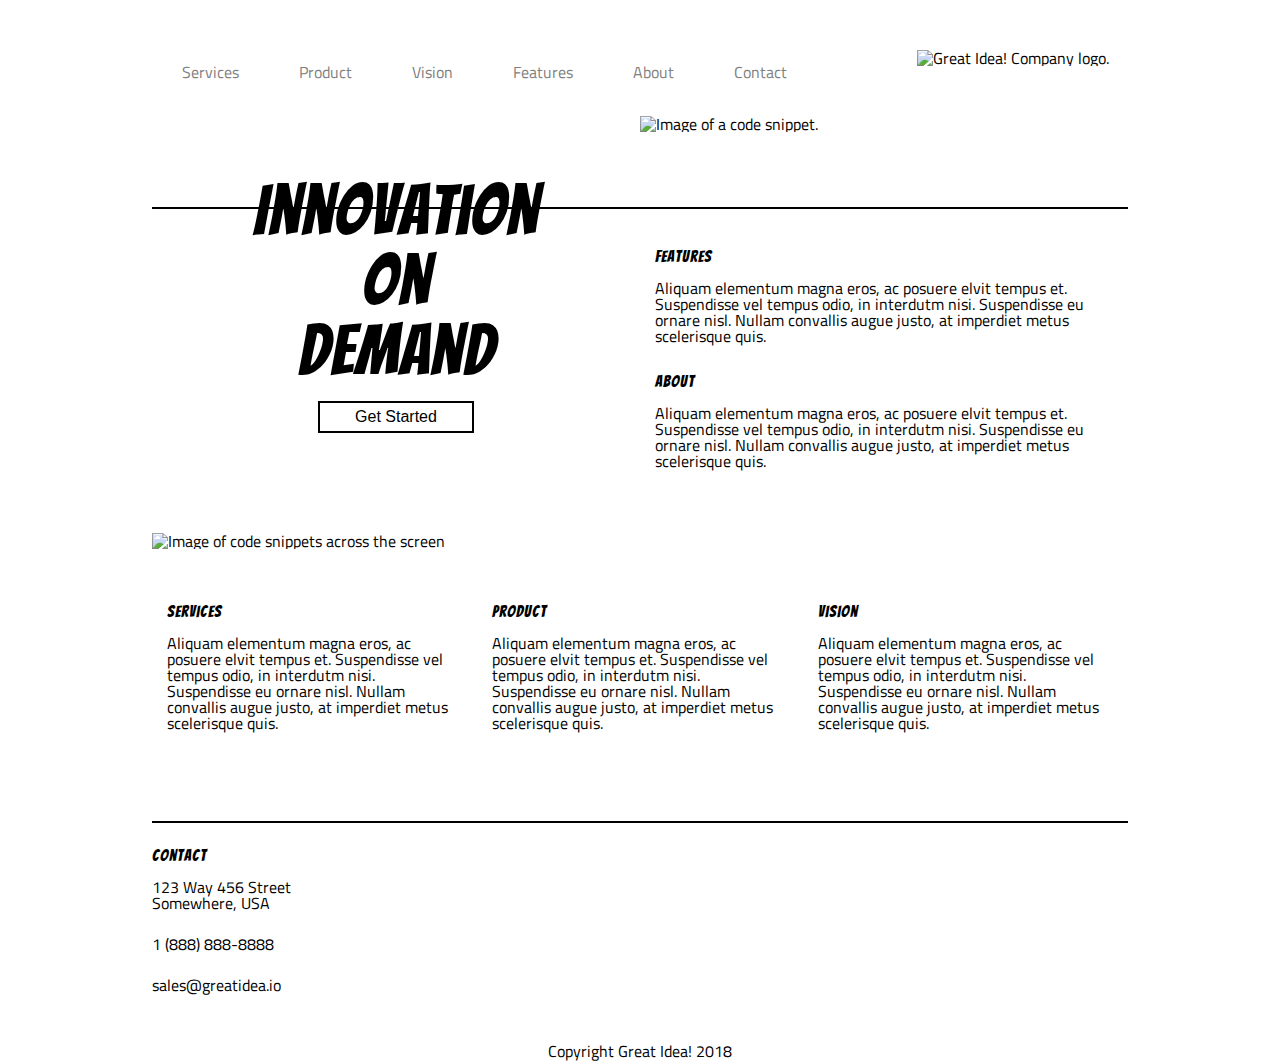
==== great-idea/index.html @ 3097dcc6 "initial commit" ====
<!DOCTYPE html>

<html lang="en">
  <head>
    <meta charset="utf-8" />

    <title>Great Idea!</title>

    <link
      href="https://fonts.googleapis.com/css?family=Bangers|Titillium+Web"
      rel="stylesheet"
    />
    <link rel="stylesheet" href="css/index.css" />

    <!--[if lt IE 9]>
      <script src="https://cdnjs.cloudflare.com/ajax/libs/html5shiv/3.7.3/html5shiv.js"></script>
    <![endif]-->
  </head>

  <body>
    <!-- Copy and paste your HTML from the first UI project here -->
    <div class="container">
      <nav class="navigation">
        <a href="#">Services</a>
        <a href="#">Product</a>
        <a href="#">Vision</a>
        <a href="#">Features</a>
        <a href="#">About</a>
        <a href="#">Contact</a>
        <img class="logo" src="img/logo.png" alt="Great Idea! Company logo." />
      </nav>
    </div>

    <header class="header">
      <div class="demand">
        <h1>Innovation <br />On <br />Demand</h1>
        <button class="button">Get Started</button>
      </div>
    </header>
    <!-- end of header -->

    <img
      class="code_pic"
      src="img/header-img.png"
      alt="Image of a code snippet."
    />
    <!-- 
        <p class="code_pic">
          <img src="img/header-img.png" alt="Image of a code snippet." />
        </p> -->

    <div class="border_one"></div>

    <div class="section_one">
      <div class="column_one">
        <h2>Features</h2>
        <p>
          Aliquam elementum magna eros, ac posuere elvit tempus et. Suspendisse
          vel tempus odio, in interdutm nisi. Suspendisse eu ornare nisl. Nullam
          convallis augue justo, at imperdiet metus scelerisque quis.
        </p>
      </div>
      <!-- end of features -->

      <div class="column_one">
        <h2>About</h2>
        <p>
          Aliquam elementum magna eros, ac posuere elvit tempus et. Suspendisse
          vel tempus odio, in interdutm nisi. Suspendisse eu ornare nisl. Nullam
          convallis augue justo, at imperdiet metus scelerisque quis.
        </p>
      </div>
      <!-- end of about -->
    </div>
    <!-- end of section_one -->

    <div>
      <img
        id="middle-img"
        src="img/mid-page-accent.jpg"
        alt="Image of code snippets across the screen"
      />
    </div>

    <div class="section_two">
      <div class="column_two">
        <h2>Services</h2>
        Aliquam elementum magna eros, ac posuere elvit tempus et. Suspendisse
        vel tempus odio, in interdutm nisi. Suspendisse eu ornare nisl. Nullam
        convallis augue justo, at imperdiet metus scelerisque quis.
      </div>
      <!-- end of servies -->
      <div class="column_two">
        <h2>Product</h2>
        Aliquam elementum magna eros, ac posuere elvit tempus et. Suspendisse
        vel tempus odio, in interdutm nisi. Suspendisse eu ornare nisl. Nullam
        convallis augue justo, at imperdiet metus scelerisque quis.
      </div>
      <!-- end of product -->
      <div class="column_two">
        <h2>Vision</h2>
        Aliquam elementum magna eros, ac posuere elvit tempus et. Suspendisse
        vel tempus odio, in interdutm nisi. Suspendisse eu ornare nisl. Nullam
        convallis augue justo, at imperdiet metus scelerisque quis.
      </div>
      <!-- end of vision -->
    </div>
    <!-- end of section_two -->

    <div class="border_one"></div>

    <footer>
      <address>
        <h2>Contact</h2>
        <p>123 Way 456 Street <br />Somewhere, USA</p>
      </address>
      <p class="phone_number">1 (888) 888-8888</p>
      <p class="email">sales@greatidea.io</p>
      <!-- end of adress -->
      <p class="copyright">Copyright Great Idea! 2018</p>
    </footer>
    <!-- end of footer -->
  </body>
</html>
---- great-idea/css/index.css ----
/* http://meyerweb.com/eric/tools/css/reset/ 
   v2.0 | 20110126
   License: none (public domain)
*/

html,
body,
div,
span,
applet,
object,
iframe,
h1,
h2,
h3,
h4,
h5,
h6,
p,
blockquote,
pre,
a,
abbr,
acronym,
address,
big,
cite,
code,
del,
dfn,
em,
img,
ins,
kbd,
q,
s,
samp,
small,
strike,
strong,
sub,
sup,
tt,
var,
b,
u,
i,
center,
dl,
dt,
dd,
ol,
ul,
li,
fieldset,
form,
label,
legend,
table,
caption,
tbody,
tfoot,
thead,
tr,
th,
td,
article,
aside,
canvas,
details,
embed,
figure,
figcaption,
footer,
header,
hgroup,
menu,
nav,
output,
ruby,
section,
summary,
time,
mark,
audio,
video {
  margin: 0;
  padding: 0;
  border: 0;
  font-size: 100%;
  font: inherit;
  vertical-align: baseline;
}
/* HTML5 display-role reset for older browsers */
article,
aside,
details,
figcaption,
figure,
footer,
header,
hgroup,
menu,
nav,
section {
  display: block;
}
body {
  line-height: 1;
}
ol,
ul {
  list-style: none;
}
blockquote,
q {
  quotes: none;
}
blockquote:before,
blockquote:after,
q:before,
q:after {
  content: "";
  content: none;
}
table {
  border-collapse: collapse;
  border-spacing: 0;
}

/* Set every element's box-sizing to border-box */
* {
  box-sizing: border-box;
}

html,
body {
  height: 100%;
  font-family: "Titillium Web", sans-serif;
}

h1,
h2,
h3,
h4,
h5 {
  font-family: "Bangers", cursive;
  letter-spacing: 1px;
  margin-bottom: 15px;
}

/* Copy and paste your work from yesterday here and start to refactor into flexbox */

html,
body {
  height: 100%;
  font-family: "Titillium Web", sans-serif;
}

h1,
h2,
h3,
h4,
h5 {
  font-family: "Bangers", cursive;
  letter-spacing: 1px;
  margin-bottom: 15px;
}

/* Your code starts here! */

html,
body {
  margin: 25px auto;
  width: 976px;
}

.container {
  width: auto;
  padding: 0px 0px 50px 0px;
}

.navigation a {
  color: grey;
  text-decoration: none;
  float: left;
  display: block;
  padding: 14px 30px;
}

.navigation .logo {
  padding-left: 100px;
}

.header {
  float: left;
  width: 50%;
  padding: 60px;
  text-align: center;
}

.header .demand h1 {
  font-size: 70px;
  box-sizing: border-box;
}

.button {
  background-color: white;
  color: black;
  border: 2px solid black;
  font-size: 16px;
  padding: 5px 35px;
}

.code_pic {
  display: inline-block;
  padding-right: 20px;
  width: 50%;
}

.border_one {
  border-top: 2px solid black;
  width: auto;
  margin: 75px 0px 25px 0px;
}

.column_one {
  float: left;
  width: 50%;
  padding: 15px;
  text-align: left;
}

.section_one:after {
  content: "";
  display: table;
  clear: both;
}

.middle-img {
  margin: 100px;
}

#middle-img {
  padding: 40px 0;
}

.column_two {
  float: left;
  width: 33.33%;
  padding: 15px;
}

.section_two:after {
  content: "";
  display: table;
  clear: both;
}

footer {
  margin: 25px 0px;
}

footer .phone_number {
  padding: 25px 0px 0px 0px;
}

footer .email {
  padding: 25px 0px 0px 0px;
}

footer .copyright {
  margin: 50px;
  text-align: center;
}
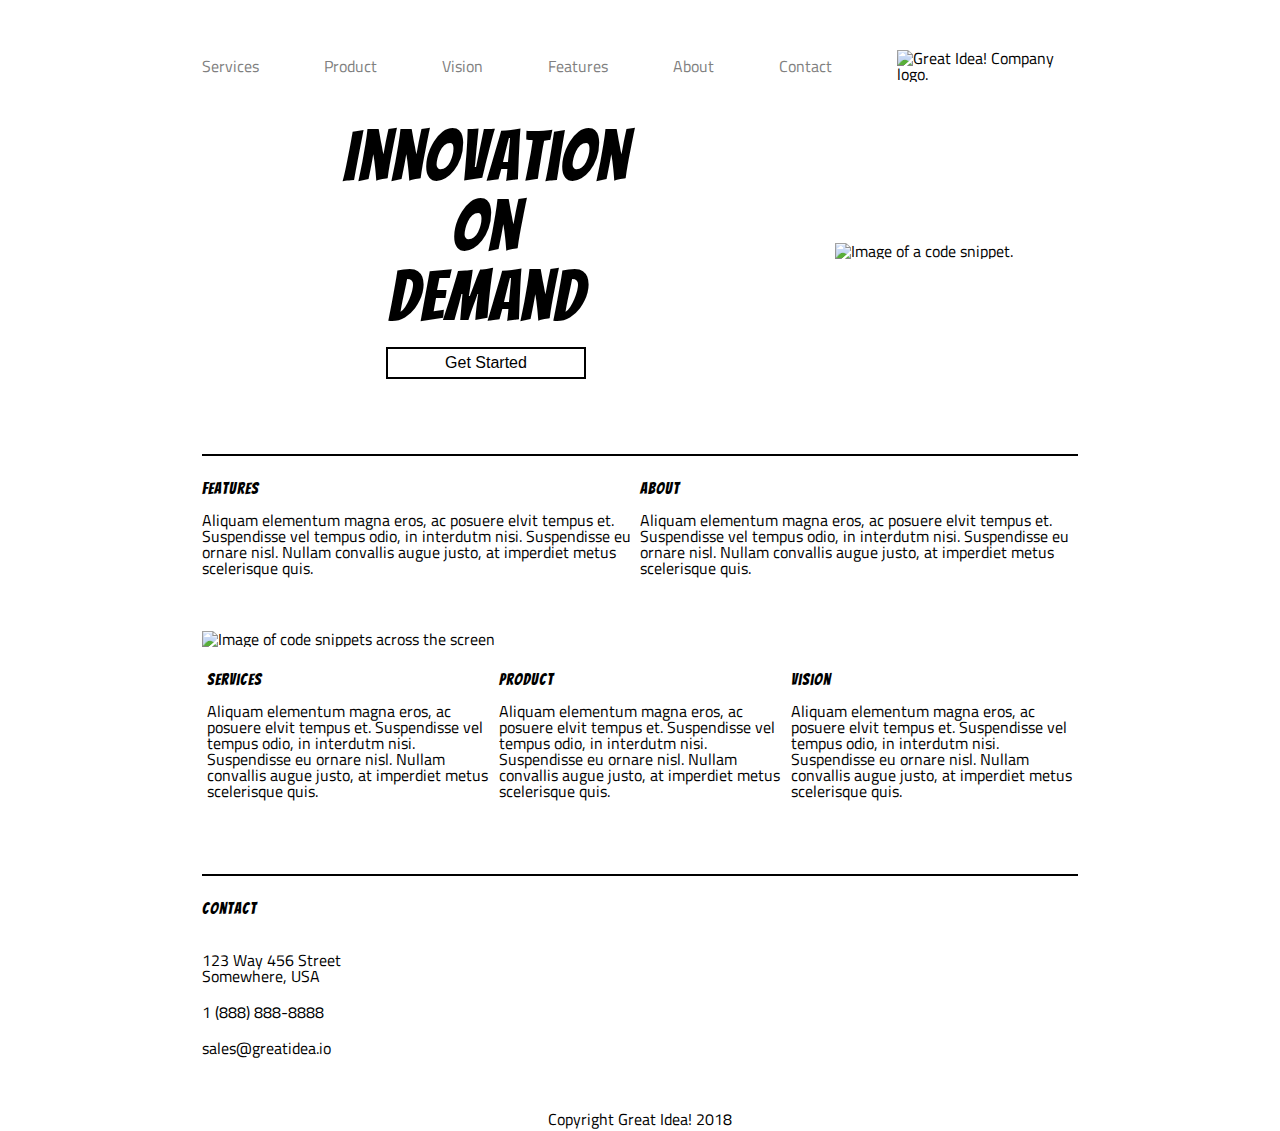
==== commit f9d0dc14: "finished flexing great-idea" ====
--- a/great-idea/index.html
+++ b/great-idea/index.html
@@ -18,41 +18,30 @@
   </head>
 
   <body>
-    <!-- Copy and paste your HTML from the first UI project here -->
-    <div class="container">
-      <nav class="navigation">
-        <a href="#">Services</a>
-        <a href="#">Product</a>
-        <a href="#">Vision</a>
-        <a href="#">Features</a>
-        <a href="#">About</a>
-        <a href="#">Contact</a>
-        <img class="logo" src="img/logo.png" alt="Great Idea! Company logo." />
-      </nav>
-    </div>
+    <nav class="navigation">
+      <a href="#">Services</a>
+      <a href="#">Product</a>
+      <a href="#">Vision</a>
+      <a href="#">Features</a>
+      <a href="#">About</a>
+      <a href="#">Contact</a>
+      <img class="logo" src="img/logo.png" alt="Great Idea! Company logo." />
+    </nav>
+    <!-- end of nav -->
 
-    <header class="header">
-      <div class="demand">
+    <header class="section1">
+      <div>
         <h1>Innovation <br />On <br />Demand</h1>
         <button class="button">Get Started</button>
       </div>
+      <img src="img/header-img.png" alt="Image of a code snippet." />
     </header>
-    <!-- end of header -->
-
-    <img
-      class="code_pic"
-      src="img/header-img.png"
-      alt="Image of a code snippet."
-    />
-    <!-- 
-        <p class="code_pic">
-          <img src="img/header-img.png" alt="Image of a code snippet." />
-        </p> -->
+    <!-- end of section1 -->
 
     <div class="border_one"></div>
 
-    <div class="section_one">
-      <div class="column_one">
+    <div class="section2">
+      <div class="features">
         <h2>Features</h2>
         <p>
           Aliquam elementum magna eros, ac posuere elvit tempus et. Suspendisse
@@ -61,64 +50,68 @@
         </p>
       </div>
       <!-- end of features -->
-
-      <div class="column_one">
+      <div class="about">
         <h2>About</h2>
         <p>
           Aliquam elementum magna eros, ac posuere elvit tempus et. Suspendisse
           vel tempus odio, in interdutm nisi. Suspendisse eu ornare nisl. Nullam
           convallis augue justo, at imperdiet metus scelerisque quis.
         </p>
+        <!-- end of about -->
       </div>
-      <!-- end of about -->
     </div>
-    <!-- end of section_one -->
+    <!-- end of section2 -->
 
-    <div>
-      <img
-        id="middle-img"
-        src="img/mid-page-accent.jpg"
-        alt="Image of code snippets across the screen"
-      />
-    </div>
+    <img
+      class="middle-img"
+      src="img/mid-page-accent.jpg"
+      alt="Image of code snippets across the screen"
+    />
 
-    <div class="section_two">
-      <div class="column_two">
+    <div class="section3">
+      <div class="features">
         <h2>Services</h2>
-        Aliquam elementum magna eros, ac posuere elvit tempus et. Suspendisse
-        vel tempus odio, in interdutm nisi. Suspendisse eu ornare nisl. Nullam
-        convallis augue justo, at imperdiet metus scelerisque quis.
+        <p>
+          Aliquam elementum magna eros, ac posuere elvit tempus et. Suspendisse
+          vel tempus odio, in interdutm nisi. Suspendisse eu ornare nisl. Nullam
+          convallis augue justo, at imperdiet metus scelerisque quis.
+        </p>
       </div>
-      <!-- end of servies -->
-      <div class="column_two">
+      <!-- end of features -->
+
+      <div class="products">
         <h2>Product</h2>
-        Aliquam elementum magna eros, ac posuere elvit tempus et. Suspendisse
-        vel tempus odio, in interdutm nisi. Suspendisse eu ornare nisl. Nullam
-        convallis augue justo, at imperdiet metus scelerisque quis.
+        <p>
+          Aliquam elementum magna eros, ac posuere elvit tempus et. Suspendisse
+          vel tempus odio, in interdutm nisi. Suspendisse eu ornare nisl. Nullam
+          convallis augue justo, at imperdiet metus scelerisque quis.
+        </p>
       </div>
-      <!-- end of product -->
-      <div class="column_two">
+      <!-- end of products -->
+      <div class="vision">
         <h2>Vision</h2>
-        Aliquam elementum magna eros, ac posuere elvit tempus et. Suspendisse
-        vel tempus odio, in interdutm nisi. Suspendisse eu ornare nisl. Nullam
-        convallis augue justo, at imperdiet metus scelerisque quis.
+        <p>
+          Aliquam elementum magna eros, ac posuere elvit tempus et. Suspendisse
+          vel tempus odio, in interdutm nisi. Suspendisse eu ornare nisl. Nullam
+          convallis augue justo, at imperdiet metus scelerisque quis.
+        </p>
       </div>
       <!-- end of vision -->
     </div>
-    <!-- end of section_two -->
+    <!-- end of section3 -->
 
     <div class="border_one"></div>
 
     <footer>
+      <h2>Contact</h2>
       <address>
-        <h2>Contact</h2>
         <p>123 Way 456 Street <br />Somewhere, USA</p>
+        <p class="phone_number">1 (888) 888-8888</p>
+        <p class="email">sales@greatidea.io</p>
       </address>
-      <p class="phone_number">1 (888) 888-8888</p>
-      <p class="email">sales@greatidea.io</p>
       <!-- end of adress -->
-      <p class="copyright">Copyright Great Idea! 2018</p>
     </footer>
+    <div class="copyright">Copyright Great Idea! 2018</div>
     <!-- end of footer -->
   </body>
 </html>
--- a/great-idea/css/index.css
+++ b/great-idea/css/index.css
@@ -149,59 +149,43 @@
   margin-bottom: 15px;
 }
 
-/* Copy and paste your work from yesterday here and start to refactor into flexbox */
-
-html,
-body {
-  height: 100%;
-  font-family: "Titillium Web", sans-serif;
-}
-
-h1,
-h2,
-h3,
-h4,
-h5 {
-  font-family: "Bangers", cursive;
-  letter-spacing: 1px;
-  margin-bottom: 15px;
-}
-
 /* Your code starts here! */
-
 html,
 body {
   margin: 25px auto;
-  width: 976px;
-}
-
-.container {
-  width: auto;
-  padding: 0px 0px 50px 0px;
+  width: 876px;
+}
+
+.navigation {
+  display: flex;
+  align-items: center;
 }
 
 .navigation a {
   color: grey;
   text-decoration: none;
-  float: left;
-  display: block;
-  padding: 14px 30px;
-}
-
-.navigation .logo {
-  padding-left: 100px;
-}
-
-.header {
-  float: left;
+  margin-right: 65px;
+  display: flex;
+  align-items: flex-end;
+}
+
+.section1 {
+  margin: 40px 0px;
+  text-align: center;
+  display: flex;
+  justify-content: space-around;
+  align-items: center;
+}
+
+.section1 div {
+  display: flex;
+  flex-direction: column;
+  align-items: center;
   width: 50%;
-  padding: 60px;
-  text-align: center;
-}
-
-.header .demand h1 {
+}
+
+.section1 h1 {
   font-size: 70px;
-  box-sizing: border-box;
 }
 
 .button {
@@ -209,13 +193,8 @@
   color: black;
   border: 2px solid black;
   font-size: 16px;
-  padding: 5px 35px;
-}
-
-.code_pic {
-  display: inline-block;
-  padding-right: 20px;
-  width: 50%;
+  padding: 5px 0px;
+  width: 200px;
 }
 
 .border_one {
@@ -224,52 +203,35 @@
   margin: 75px 0px 25px 0px;
 }
 
-.column_one {
-  float: left;
-  width: 50%;
-  padding: 15px;
-  text-align: left;
-}
-
-.section_one:after {
-  content: "";
-  display: table;
-  clear: both;
+.section2 {
+  display: flex;
+  height: 125px;
 }
 
 .middle-img {
-  margin: 100px;
-}
-
-#middle-img {
-  padding: 40px 0;
-}
-
-.column_two {
-  float: left;
-  width: 33.33%;
-  padding: 15px;
-}
-
-.section_two:after {
-  content: "";
-  display: table;
-  clear: both;
+  margin: 25px 0px;
+}
+
+.section3 {
+  display: flex;
+}
+
+.section3 div {
+  margin: 0px 5px;
 }
 
 footer {
-  margin: 25px 0px;
-}
-
-footer .phone_number {
-  padding: 25px 0px 0px 0px;
-}
-
-footer .email {
-  padding: 25px 0px 0px 0px;
-}
-
-footer .copyright {
-  margin: 50px;
-  text-align: center;
-}
+  display: flex;
+  flex-direction: column;
+}
+
+address p {
+  margin: 20px 0px;
+}
+
+.copyright {
+  margin: 35px;
+  width: auto;
+  display: flex;
+  justify-content: center;
+}
